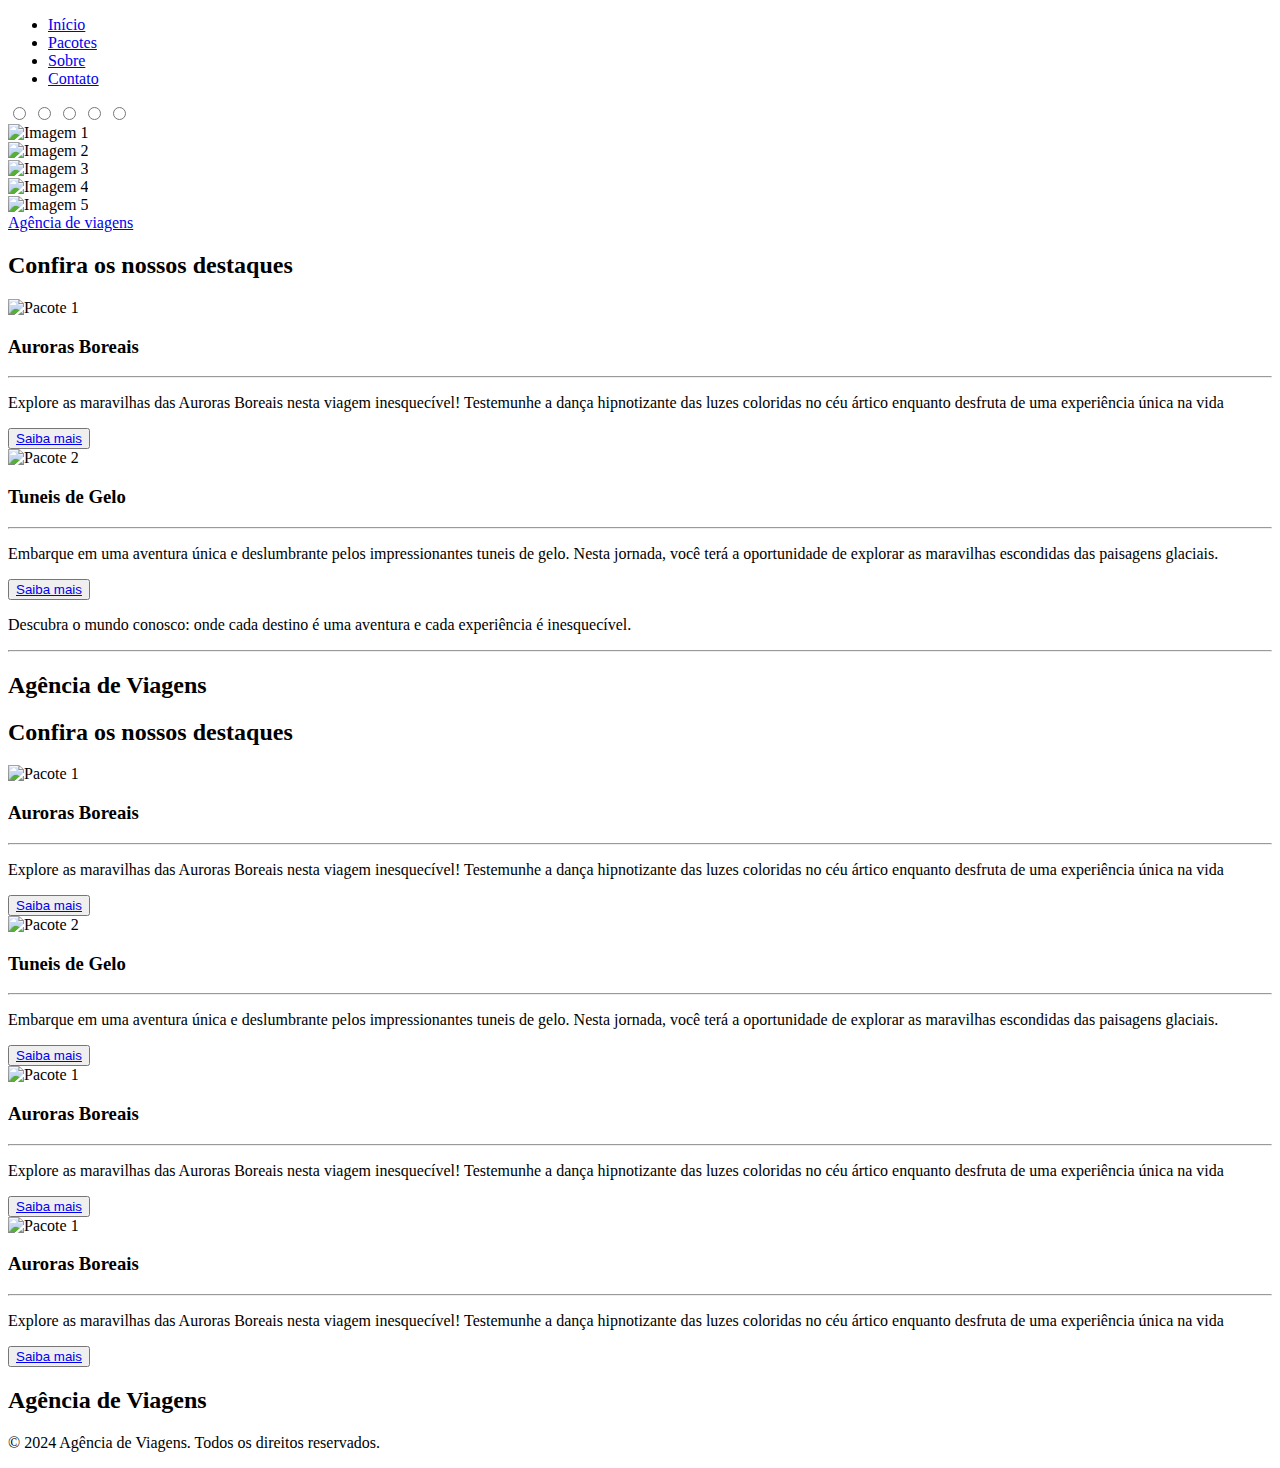
==== src/main/resources/templates/index.html @ f5badbb7 "Cadastro de pacotes finalizado" ====
<!DOCTYPE html>
<html lang="pt">

<head>
    <meta charset="UTF-8">
    <meta name="viewport" content="width=device-width, initial-scale=1.0">
    <link rel="stylesheet" href="assets/css/menu.css">
    <link rel="stylesheet" href="assets/css/style.css">
    <title>| Agência de viagem |</title>
</head>

<body>
    <header>
        <nav>
          
          <div class="mobile-menu">
            <div class="line1"></div>
            <div class="line2"></div>
            <div class="line3"></div>
          </div>
          <ul class="nav-list">
            <li><a href="#">Início</a></li>
            <li><a href="/pacotes">Pacotes</a></li>
            <li><a href="#">Sobre</a></li>
            <li><a href="#">Contato</a></li>
          </ul>
        </nav>
      </header>

    <section>
        <div class="slider">
            <div class="slides">
             
                <!-- Radio buttons -->
                <input type="radio" name="radio-btn" id="radio1">
                <input type="radio" name="radio-btn" id="radio2">
                <input type="radio" name="radio-btn" id="radio3">
                <input type="radio" name="radio-btn" id="radio4">
                <input type="radio" name="radio-btn" id="radio5">

                <!-- Imagens -->
                <div class="slide first">
                    <img src="assets/img/slide01.jpg" alt="Imagem 1">
                </div>
                <div class="slide">
                    <img src="assets/img/slide02.jpg" alt="Imagem 2">
                </div>
                <div class="slide">
                    <img src="assets/img/slide03.jpg" alt="Imagem 3">
                </div>
                <div class="slide">
                    <img src="assets/img/slide04.jpg" alt="Imagem 4">
                </div>
                <div class="slide">
                    <img src="assets/img/slide05.jpg" alt="Imagem 5">
                </div>
                <!-- Fim imagem -->

                <!-- Navegaçao auto -->
<a class="logo" href="/">Agência de viagens</a>

            </div>

            <div class="manual-navigation">
                <label for="radio1" class="manual-btn"></label>
                <label for="radio2" class="manual-btn"></label>
                <label for="radio3" class="manual-btn"></label>
                <label for="radio4" class="manual-btn"></label>
                <label for="radio5" class="manual-btn"></label>
            </div>
            <div class="navigation-auto">
                <div class="auto-btn1"></div>
                <div class="auto-btn2"></div>
                <div class="auto-btn3"></div>
                <div class="auto-btn4"></div>
                <div class="auto-btn5"></div>
                
            </div>
        </div>
    </section>
    <section class="container">
        <div>
            <div class="destaques">
                <h2>Confira os nossos destaques</h2>
                <div class="box-pacotes">
                    <div class="box" data-anima="centro">

                        <img src="assets/img/pic01.jpg" alt="Pacote 1">
                        <h3>Auroras Boreais</h3>
                        <hr>
                        <p>
                            Explore as maravilhas das Auroras Boreais nesta viagem
                            inesquecível! Testemunhe a dança hipnotizante das luzes
                            coloridas no céu ártico enquanto desfruta de uma experiência única na vida
                        </p>
                        <button><a href="#">Saiba mais</a></button>
                    </div>
                    <div class="box" data-anima="centro">

                        <img src="assets/img/pic02.jpg" alt="Pacote 2">
                        <h3>Tuneis de Gelo</h3>
                        <hr>
                        <p>
                            Embarque em uma aventura única e deslumbrante pelos impressionantes tuneis de gelo. Nesta
                            jornada, você terá a oportunidade de explorar as maravilhas escondidas das
                            paisagens glaciais.
                        </p>
                        <button> <a href="#">Saiba mais</a></button>
                    </div>

                </div>
            </div>
        </div>
        </div>
    </section>
    <section class="parallax">

        <p>Descubra o mundo conosco: onde cada destino é uma aventura e cada experiência é inesquecível.</p>
        <hr>
        <h2>Agência de Viagens</h2>
    </section>

    <section class="container">
        <div>
            <div class="destaques">
                <h2>Confira os nossos destaques</h2>
                <div class="box-pacotes">
                    <div class="box" data-anima="centro">

                        <img src="assets/img/pic01.jpg" alt="Pacote 1">
                        <h3>Auroras Boreais</h3>
                        <hr>
                        <p>
                            Explore as maravilhas das Auroras Boreais nesta viagem
                            inesquecível! Testemunhe a dança hipnotizante das luzes
                            coloridas no céu ártico enquanto desfruta de uma experiência única na vida
                        </p>
                        <button><a href="#">Saiba mais</a></button>
                    </div>
                    <div class="box" data-anima="centro">

                        <img src="assets/img/pic02.jpg" alt="Pacote 2">
                        <h3>Tuneis de Gelo</h3>
                        <hr>
                        <p>
                            Embarque em uma aventura única e deslumbrante pelos impressionantes tuneis de gelo. Nesta
                            jornada, você terá a oportunidade de explorar as maravilhas escondidas das
                            paisagens glaciais.
                        </p>
                        <button> <a href="#">Saiba mais</a></button>
                    </div>
                    <div class="box" data-anima="centro">

                        <img src="assets/img/pic03.jpg" alt="Pacote 1">
                        <h3>Auroras Boreais</h3>
                        <hr>
                        <p>
                            Explore as maravilhas das Auroras Boreais nesta viagem
                            inesquecível! Testemunhe a dança hipnotizante das luzes
                            coloridas no céu ártico enquanto desfruta de uma experiência única na vida
                        </p>
                        <button><a href="#">Saiba mais</a></button>
                    </div>

                    <div class="box" data-anima="centro">

                        <img src="assets/img/pic04.jpg" alt="Pacote 1">
                        <h3>Auroras Boreais</h3>
                        <hr>
                        <p>
                            Explore as maravilhas das Auroras Boreais nesta viagem
                            inesquecível! Testemunhe a dança hipnotizante das luzes
                            coloridas no céu ártico enquanto desfruta de uma experiência única na vida
                        </p>
                        <button><a href="#">Saiba mais</a></button>
                    </div>

                </div>
            </div>
        </div>
        </div>
    </section>

    <footer>
        <h2>Agência de Viagens</h2>
        <p>© 2024 Agência de Viagens. Todos os direitos reservados.</p>
    </footer>
</body>

</html>
<script src="assets/js/script.js"></script>
<script src="assets/js/MobileMenu.js"></script>
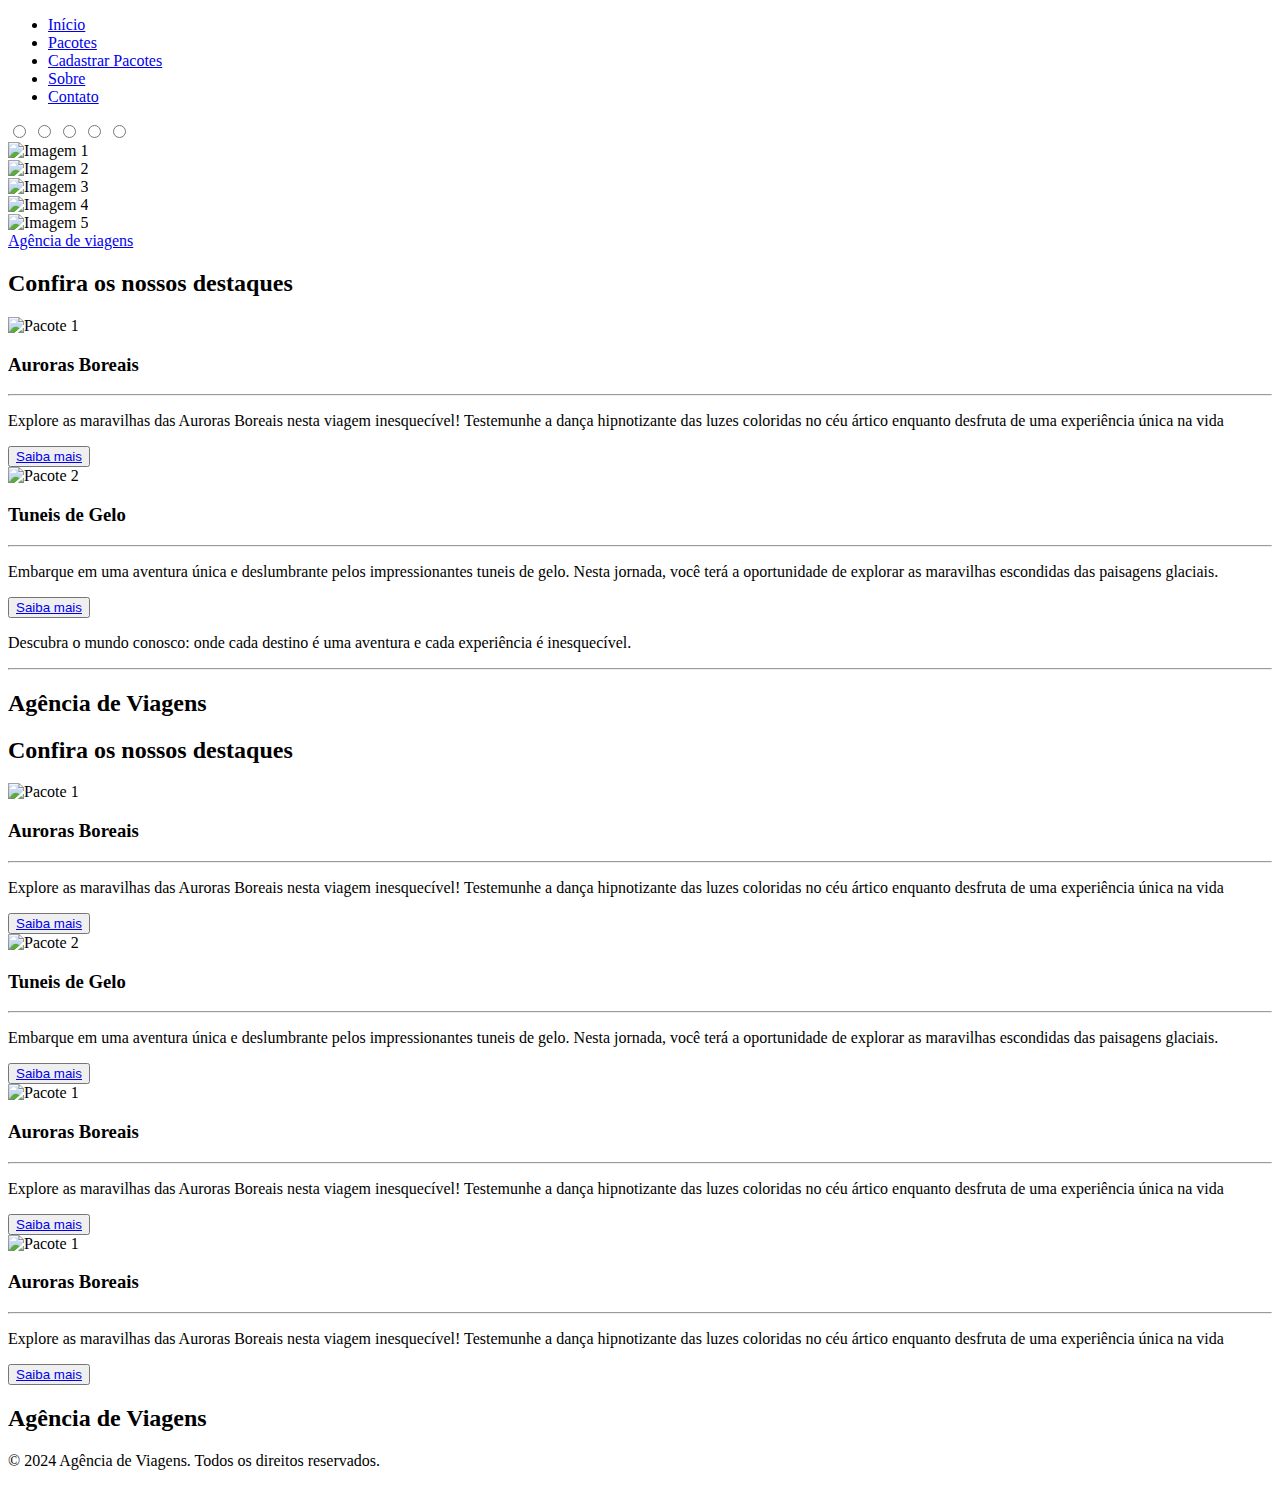
==== commit ff9ec435: "list pacotes" ====
--- a/src/main/resources/templates/index.html
+++ b/src/main/resources/templates/index.html
@@ -21,6 +21,7 @@
           <ul class="nav-list">
             <li><a href="#">Início</a></li>
             <li><a href="/pacotes">Pacotes</a></li>
+            <li><a href="/cadastrarPacote">Cadastrar Pacotes</a></li>
             <li><a href="#">Sobre</a></li>
             <li><a href="#">Contato</a></li>
           </ul>
